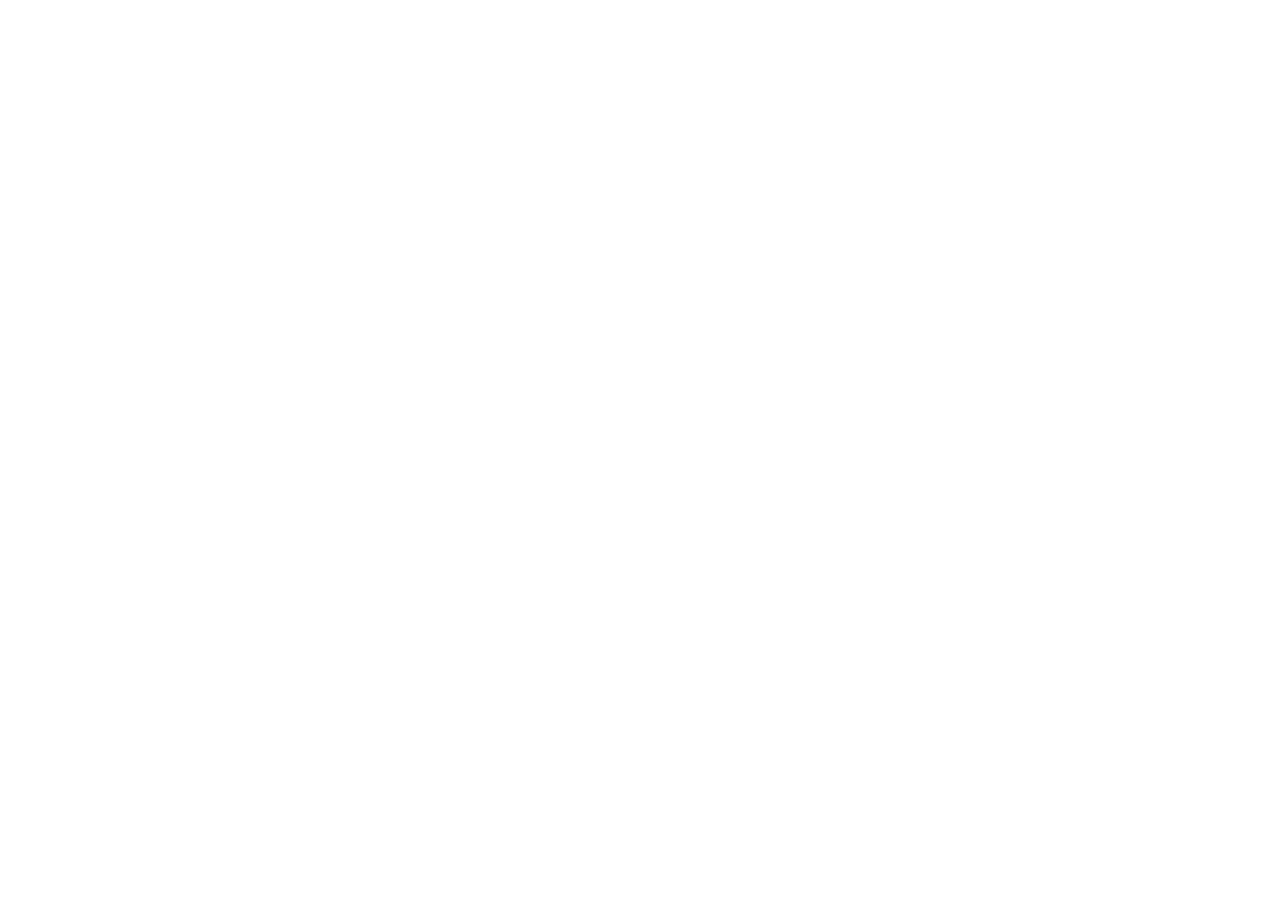
==== blog.html @ 17bd94e0 "I've added the framework for Java, blog, form, logic, & script. Also changed the title of our page t" ====
<!DOCTYPE html>
<html lang="en">


<head>
    <meta charset="UTF-8" />
    <meta name="viewport" content="width=device-width, initial-scale=1.0" />
    <meta http-equiv="X-UA-Compatible" content="ie=edge" />
    <title>Your Blog</title>

    <link rel="stylesheet" href="./assets/css folder/style.css"/>
    <link rel="stylesheet" href="./assets/css folder/blog.css"/>
</head>
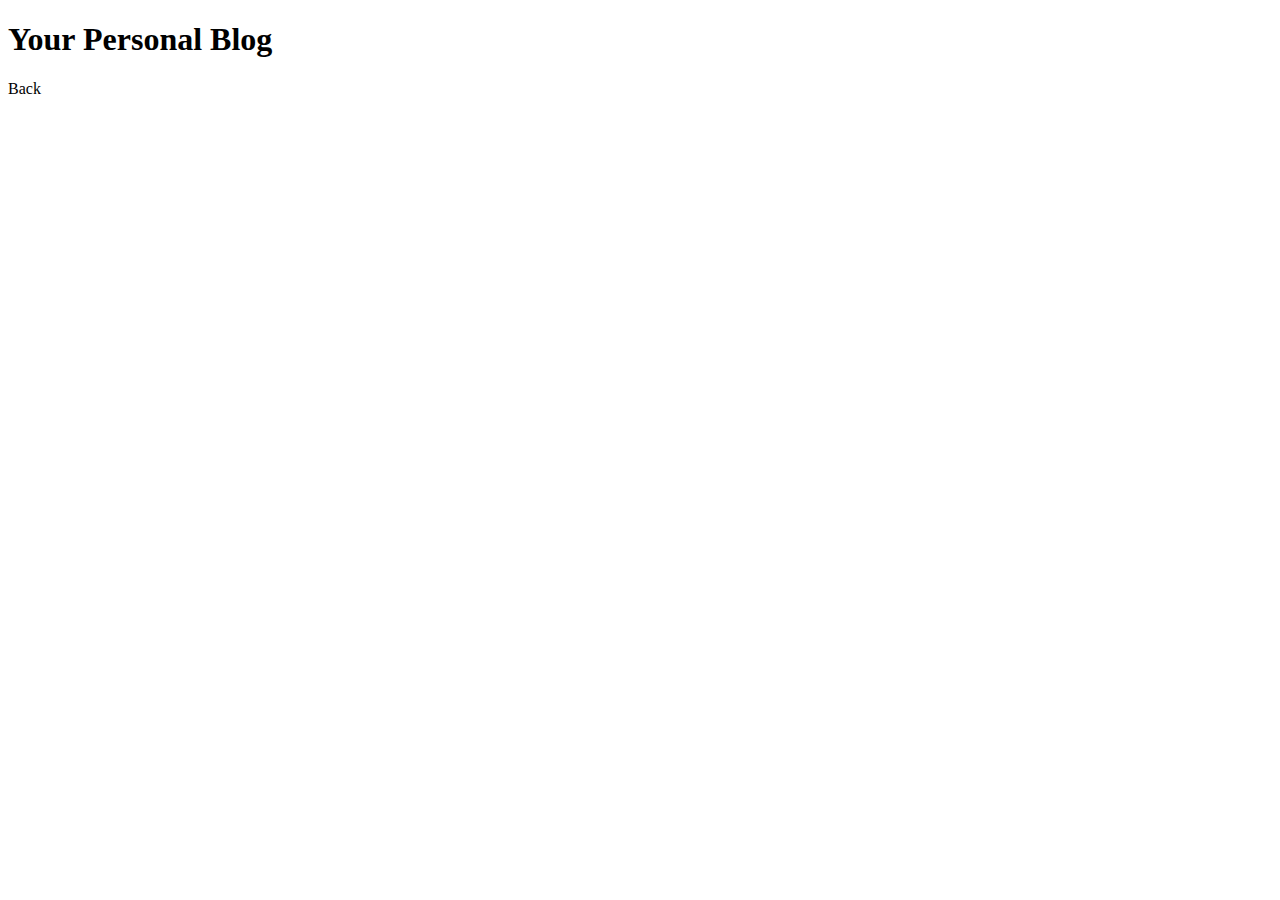
==== commit b509f103: "I've added this fisrt bit of funcitonality to the script file by including an event listener for the" ====
--- a/blog.html
+++ b/blog.html
@@ -10,4 +10,19 @@
 
     <link rel="stylesheet" href="./assets/css folder/style.css"/>
     <link rel="stylesheet" href="./assets/css folder/blog.css"/>
-</head>+
+    <script defer src="./assets/js/logic.js" type="text/javascript"></script>
+    <script defer src="./assets/js/form.js" type="text/javascript"></script>
+</head>
+
+<body>
+
+    <header>
+        <h1>Your Personal Blog</h1>
+            <nav>
+                <a id="back"> Back</a>
+            
+            </nav>
+     </header>
+    
+</body>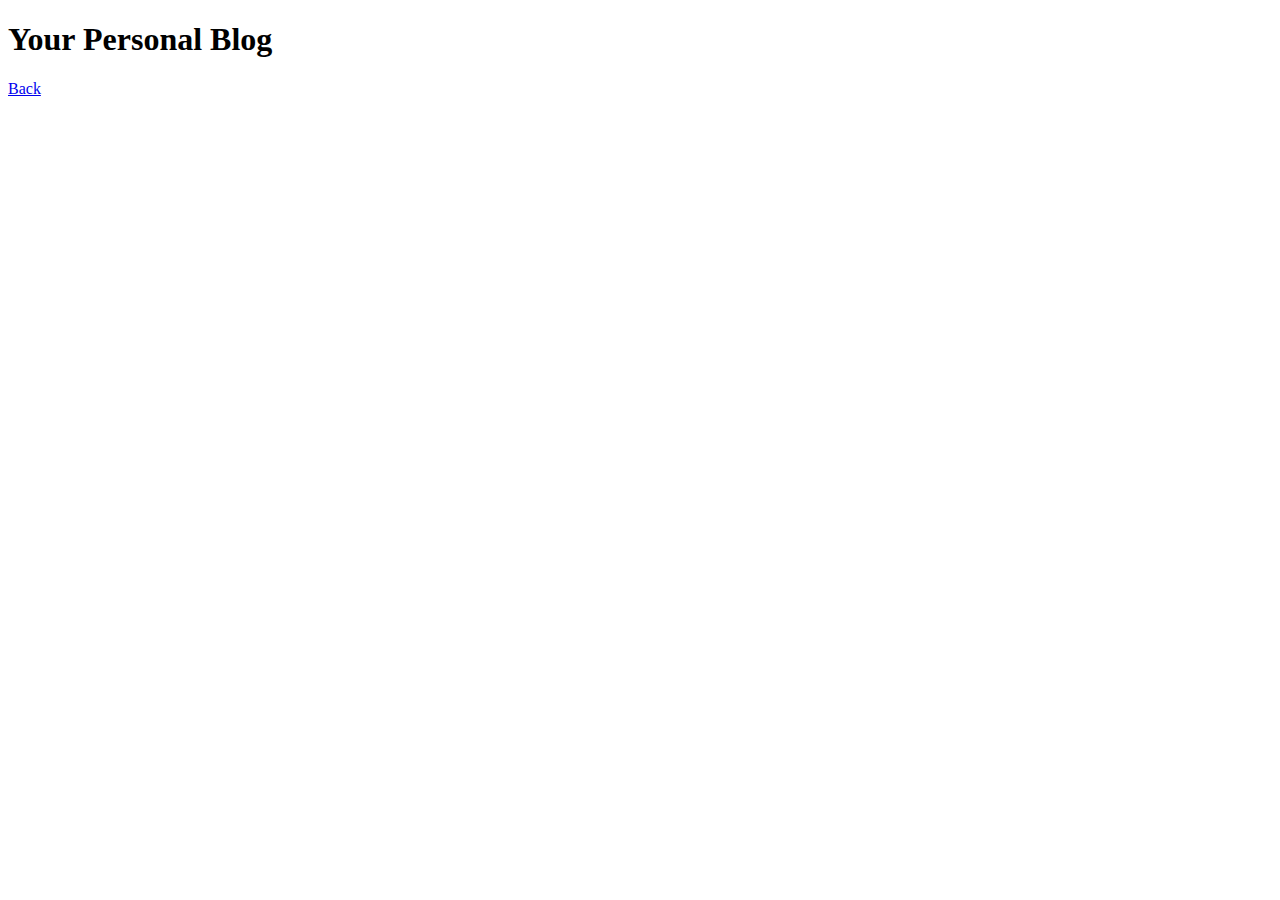
==== commit 1507e226: "The back feature in blog.html now has a hyperlink to the index.html file, building the form data in " ====
--- a/blog.html
+++ b/blog.html
@@ -11,8 +11,9 @@
     <link rel="stylesheet" href="./assets/css folder/style.css"/>
     <link rel="stylesheet" href="./assets/css folder/blog.css"/>
 
-    <script defer src="./assets/js/logic.js" type="text/javascript"></script>
-    <script defer src="./assets/js/form.js" type="text/javascript"></script>
+    <script defer src="./assets/javascript folder/logic.js" type="text/javascript"></script>
+    <script defer src="./assets/javascript folder/blog.js" type="text/javascript"></script>
+    <script defer src="./assets/javascript folder/script.js" type="text/javascript"></script>
 </head>
 
 <body>
@@ -20,9 +21,10 @@
     <header>
         <h1>Your Personal Blog</h1>
             <nav>
-                <a id="back"> Back</a>
-            
+                <a id="back" href="./index.html"> Back</a>
             </nav>
      </header>
     
-</body>+</body>
+
+</html>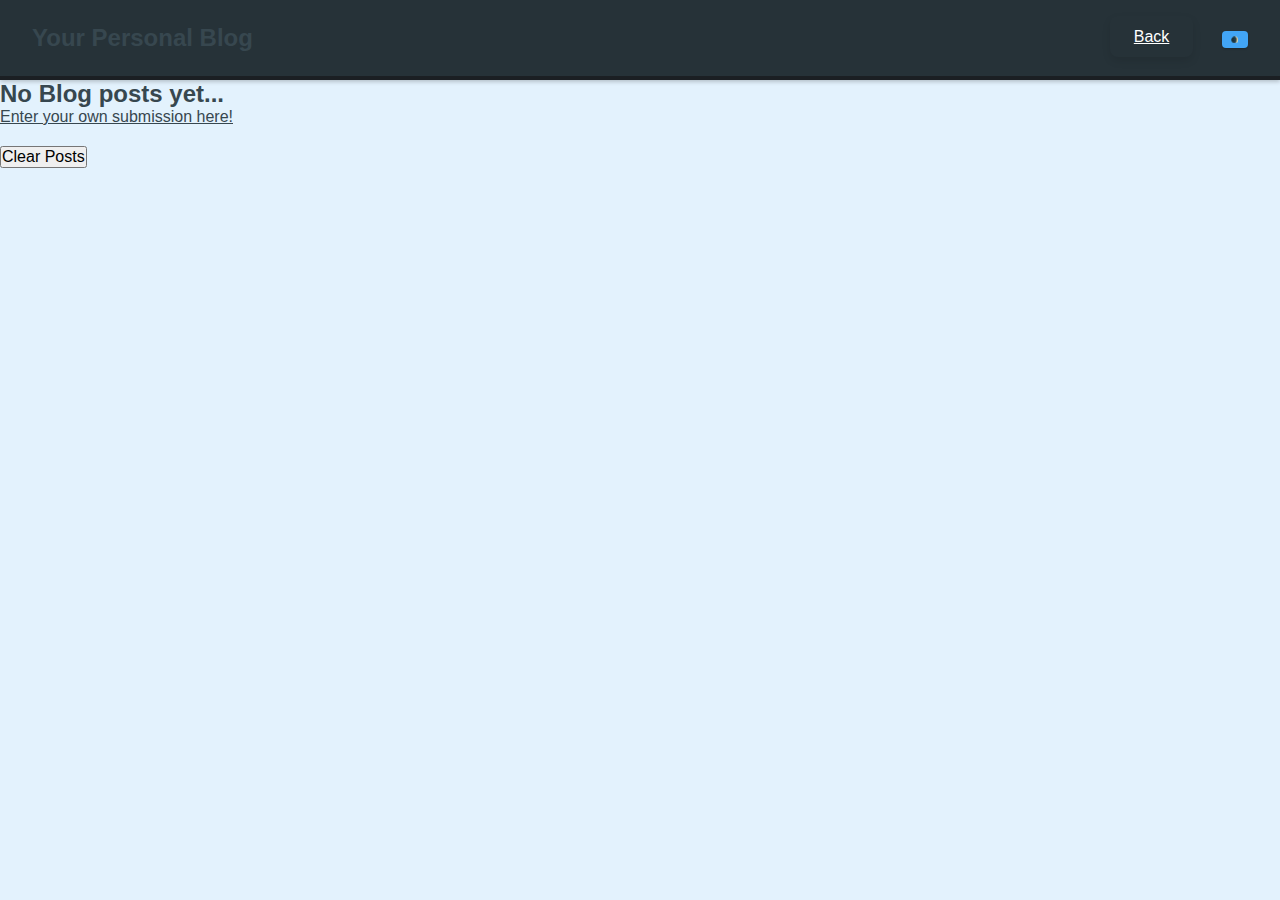
==== commit 8353ccce: "added a clear blog post button with redirection to submit a fresh one, added a light and dark mode f" ====
--- a/blog.html
+++ b/blog.html
@@ -13,7 +13,6 @@
 
     <script defer src="./assets/javascript folder/logic.js" type="text/javascript"></script>
     <script defer src="./assets/javascript folder/blog.js" type="text/javascript"></script>
-    <script defer src="./assets/javascript folder/script.js" type="text/javascript"></script>
 </head>
 
 <body>
@@ -22,8 +21,13 @@
         <h1>Your Personal Blog</h1>
             <nav>
                 <a id="back" href="./index.html"> Back</a>
+                <button id="toggle">☀️</button>
             </nav>
      </header>
+
+     <div id="blogData">
+
+     </div>
     
 </body>
 
--- a/assets/css folder/style.css
+++ b/assets/css folder/style.css
@@ -0,0 +1,147 @@
+
+*,
+*:before,
+*:after {
+  margin: 0;
+  padding: 0;
+  box-sizing: border-box;
+}
+
+html, body {
+  height: 100%;
+  font-family: 'Inter', sans-serif;
+  background-color: var(--background);
+  color: var(--text-dark);
+}
+
+h1,
+h2,
+h3,
+h4,
+h5,
+h6 {
+  font-size: 1.5em;
+  font-weight: 700;
+  color: var(--text-dark);
+}
+
+input,
+select,
+option,
+optgroup,
+textarea,
+button,
+pre,
+code {
+  font-size: 1em;
+  font-family: inherit;
+}
+
+ol,
+ul {
+  list-style: none;
+  padding-left: 0;
+}
+
+
+:root {
+  --background: #e3f2fd;
+  --primary: #42a5f5;
+  --secondary: #66bb6a;
+  --text-dark: #37474f;
+  --text-light: #ffffff;
+  --border-color: #b0bec5;
+  --error-color: #ef5350;
+  --shadow-light: rgba(0, 0, 0, 0.1);
+  --shadow-medium: rgba(0, 0, 0, 0.2);
+}
+
+* {
+  transition: all 0.3s ease;
+}
+
+
+header {
+  display: flex;
+  justify-content: space-between;
+  align-items: center;
+  padding: 1.5rem 2rem;
+  background-color: var(--primary);
+  box-shadow: 0 2px 4px var(--shadow-medium);
+  color: var(--text-light);
+  border-bottom: 4px solid var(--secondary);
+}
+
+footer {
+  padding: 1.5rem 2rem;
+  background-color: var(--secondary);
+  box-shadow: 0 -2px 4px var(--shadow-medium);
+  color: var(--text-light);
+  border-top: 4px solid var(--primary);
+}
+
+main {
+  height: calc(100vh - 8rem);
+  display: flex;
+  justify-content: center;
+  align-items: flex-start;
+  padding: 2rem;
+  background-color: var(--background);
+  color: var(--text-dark);
+  overflow-y: auto;
+  box-shadow: inset 0 0 10px var(--shadow-light);
+  border-top: 4px solid var(--border-color);
+  border-radius: 8px;
+}
+
+
+.dark header,
+.dark footer {
+  background-color: #263238;
+  color: var(--text-light);
+  border-color: #1b1f23;
+}
+
+.dark main {
+  background-color: #37474f;
+  color: var(--text-light);
+  border-top: 4px solid #455a64;
+  box-shadow: inset 0 0 10px rgba(255, 255, 255, 0.1);
+}
+
+.light header,
+.light footer {
+  background-color: var(--primary);
+  color: var(--text-light);
+  border-color: var(--secondary);
+}
+
+.light main {
+  background-color: var(--background);
+  color: var(--text-dark);
+  border-top: 4px solid var(--border-color);
+  box-shadow: inset 0 0 10px var(--shadow-light);
+}
+
+
+#toggle {
+    font-size: 0.3em; 
+    padding: 0.3rem 0.6rem;  
+    background: var(--primary);
+    color: var(--text-light);
+    border: none;
+    cursor: pointer;
+    border-radius: 4px; 
+    box-shadow: 0 1px 2px var(--shadow-medium);  
+    transition: background 0.3s ease, box-shadow 0.3s ease;
+  }
+  
+  #toggle:hover {
+    background: var(--secondary);
+    box-shadow: 0 2px 4px var(--shadow-medium); 
+  }
+  
+  #toggle:focus {
+    outline: none;
+    box-shadow: 0 0 0 2px rgba(66, 165, 245, 0.5);  
+  }
--- a/assets/css folder/blog.css
+++ b/assets/css folder/blog.css
@@ -0,0 +1,128 @@
+a {
+    text-decoration: underline;
+    color: var(--primary-color);
+  }
+  
+  article {
+    flex: 1 1 50%;
+    border: 2px solid var(--secondary-color);
+    border-radius: 12px;
+    padding: 1.5rem;
+    position: relative;
+    background-color: var(--article-background);
+    box-shadow: 0 4px 8px rgba(0, 0, 0, 0.1);
+    transition: transform 0.3s ease;
+  }
+  
+  article:hover {
+    transform: translateY(-5px);
+  }
+  
+  article blockquote {
+    margin: 1.5rem;
+    margin-bottom: 2.5rem;
+    font-style: italic;
+    color: var(--text-muted);
+    border-left: 4px solid var(--accent-color);
+    padding-left: 1rem;
+  }
+  
+  article h2 {
+    text-transform: capitalize;
+    border-bottom: 2px solid var(--accent-color);
+    padding-bottom: 0.5rem;
+    color: var(--heading-color);
+  }
+  
+  article p {
+    position: absolute;
+    left: 1.5rem;
+    bottom: 1rem;
+    opacity: .85;
+    font-size: 0.9rem;
+    color: var(--text-muted);
+  }
+  
+  footer {
+    position: fixed;
+    inset: 0;
+    top: calc(100% - 8rem);
+    background-color: var(--footer-background);
+    padding: 1rem;
+    border-top: 4px solid var(--secondary-color);
+    color: var(--footer-text-color);
+    display: flex;
+    justify-content: center;
+    align-items: center;
+  }
+  
+  li {
+    margin: 1.5rem;
+    font-size: 1.1rem;
+    color: var(--text-color);
+  }
+  
+  main {
+    flex-direction: column;
+    gap: 2em;
+    padding: 2rem;
+    height: calc(100vh - 14rem);
+    overflow-y: auto;
+    justify-content: flex-start;
+    background-color: var(--main-background);
+  }
+  
+  ul {
+    list-style: none;
+    padding-left: 0;
+  }
+  
+ 
+  .card {
+    flex: 1 1 50%;
+    border: 2px solid var(--secondary-color);
+    border-radius: 12px;
+    background-color: var(--card-background);
+    padding: 1.5rem;
+    box-shadow: 0 4px 8px rgba(0, 0, 0, 0.1);
+    transition: box-shadow 0.3s ease;
+  }
+  
+  .card:hover {
+    box-shadow: 0 8px 16px rgba(0, 0, 0, 0.15);
+  }
+  
+  .dark a {
+    color: var(--light);
+  }
+  
+  .light footer {
+    border-top: 3px double var(--primary-color);
+  }
+  
+  .light a {
+    color: var(--dark);
+  }
+  
+ 
+  #back {
+    padding: 0.75rem 1.5rem;
+    border-radius: 8px;
+    margin-right: 1.5rem;
+    border: 2px solid var(--secondary-color);
+    background-color: var(--primary-color);
+    color: var(--light);
+    box-shadow: 0 4px 8px rgba(0, 0, 0, 0.1);
+    transition: background-color 0.3s ease, box-shadow 0.3s ease;
+  }
+  
+  #back:active {
+    box-shadow: 2px 2px 4px rgba(0, 0, 0, 0.3);
+    background-color: var(--primary-color-dark);
+  }
+  
+  #back:hover {
+    background-color: var(--primary-color-light);
+    box-shadow: 0 8px 12px rgba(0, 0, 0, 0.2);
+  }
+  